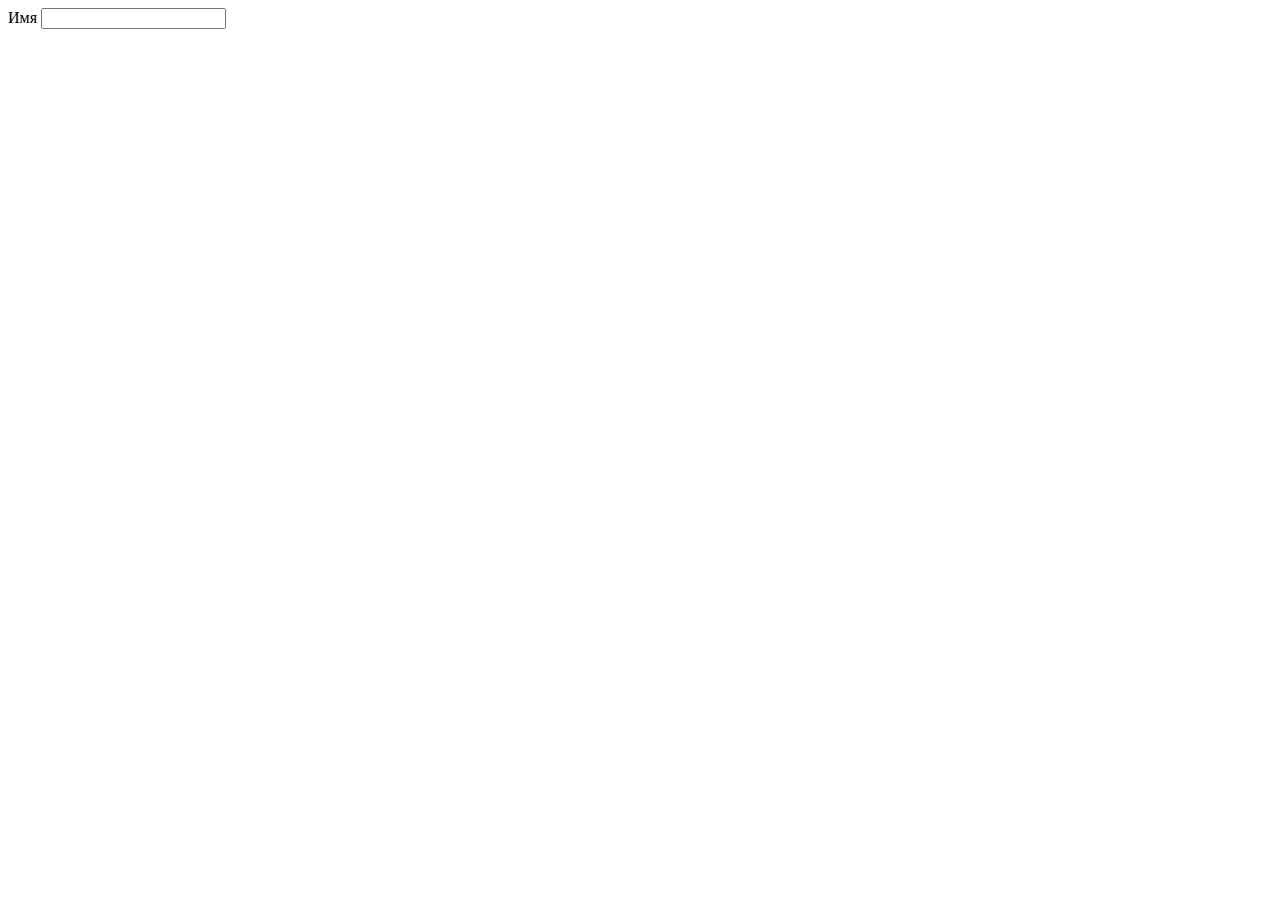
==== lesson.html @ 00b3be64 "Add files via upload" ====
<!DOCTYPE html>
<html lang="en">
<head>
    <meta charset="UTF-8">
    <meta name="viewport" content="width=device-width, initial-scale=1.0">
    <title>my lesson</title>
</head>
<body>
  <label for="">Имя</label>  
  <input tipe="text"
</body>
</html>
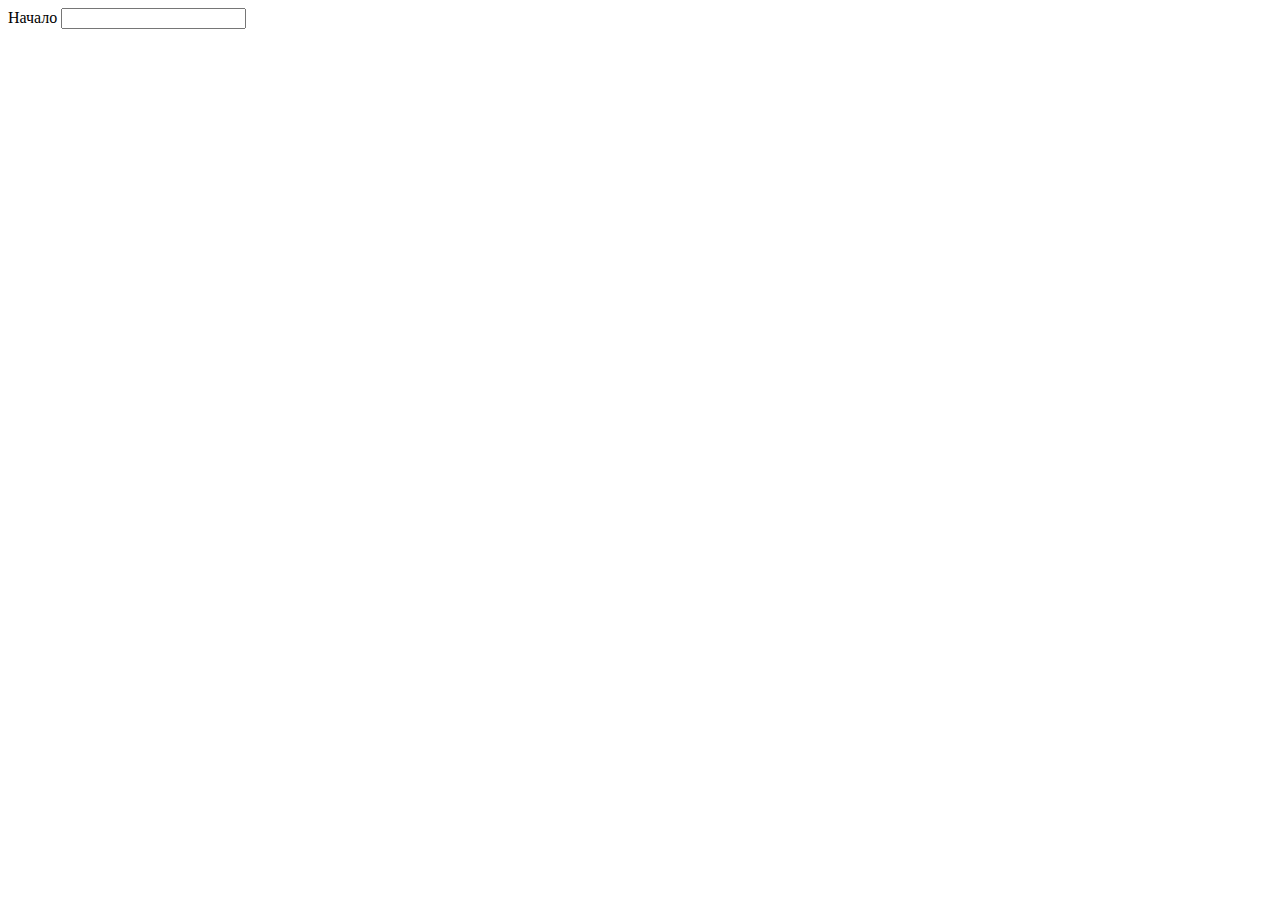
==== commit 230a10a6: "Update lesson.html" ====
--- a/lesson.html
+++ b/lesson.html
@@ -6,7 +6,7 @@
     <title>my lesson</title>
 </head>
 <body>
-  <label for="">Имя</label>  
+  <label for="">Начало</label>  
   <input tipe="text"
 </body>
-</html>+</html>
